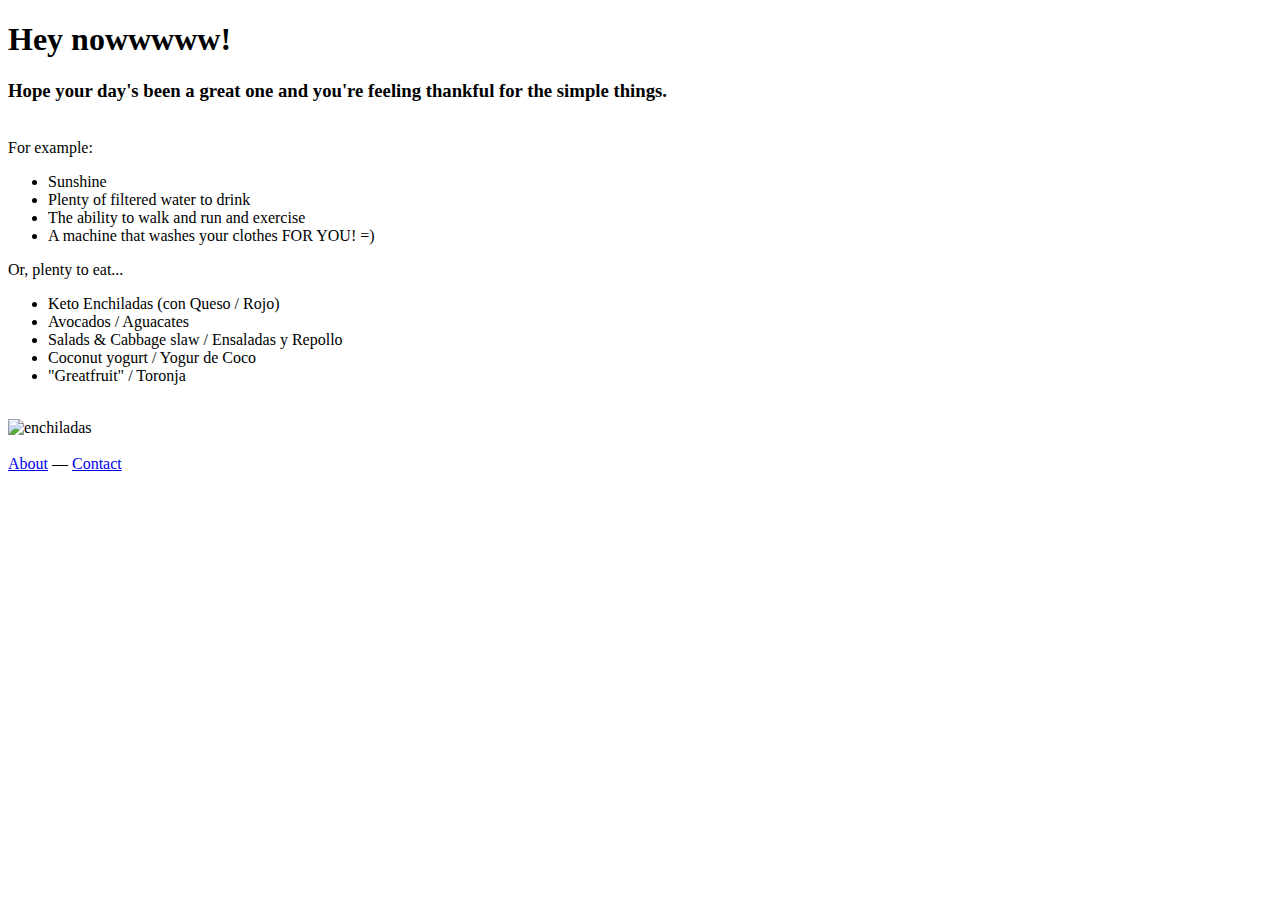
==== index.html @ f2673e80 "3 simple pages" ====
<!DOCTYPE html>
<html lang="en">
<head>
    <meta charset="UTF-8">
    <meta http-equiv="X-UA-Compatible" content="IE=edge">
    <meta name="viewport" content="width=device-width, initial-scale=1.0">
    <title>Here and Now</title>
</head>

<body>
    
    <h1>Hey nowwwww!</h1>
    <h3>Hope your day's been a great one and you're feeling thankful for the simple things.</h3>
    
    <br>

    For example:
    <ul>
        <li>Sunshine</li>
        <li>Plenty of filtered water to drink</li>
        <li>The ability to walk and run and exercise</li>
        <li>A machine that washes your clothes FOR YOU! =)</li>
    </ul>

    Or, plenty to eat...
    <ul>
        <li>Keto Enchiladas (con Queso / Rojo)</li>
        <li>Avocados / Aguacates</li>
        <li>Salads & Cabbage slaw / Ensaladas y Repollo</li>
        <li>Coconut yogurt / Yogur de Coco</li>
        <li>"Greatfruit" / Toronja</li>
    </ul>

    <br>

    <img src="https://comidamexicana.online/wp-content/uploads/receta-de-enchiladas-rojas.jpg" 
        style="max-width: 300px" alt="enchiladas">

    <br><br>
    <a href="about.html">About</a> — <a href="contact.html">Contact</a>
    
</body>
</html>
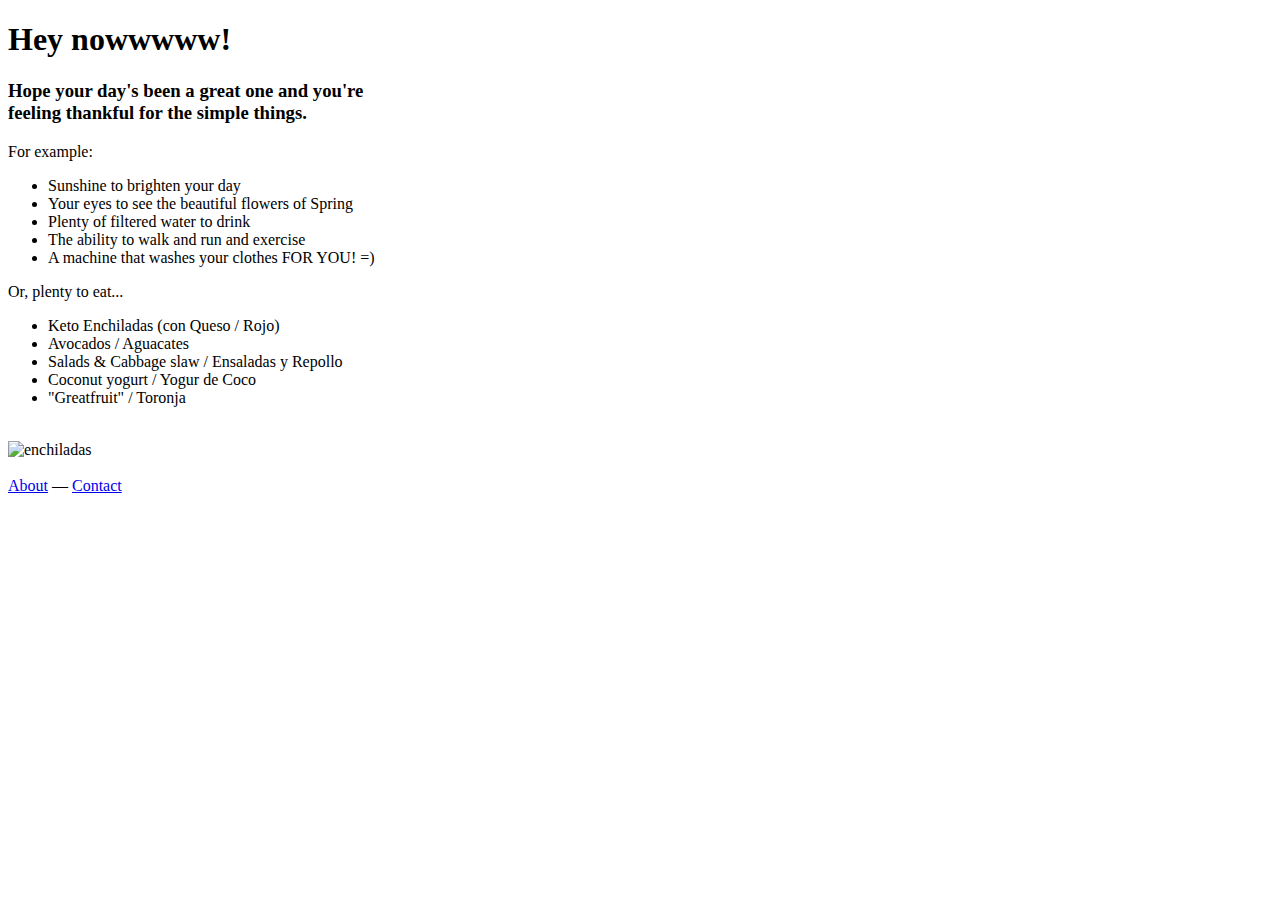
==== commit 34158a08: "small tweaks" ====
--- a/index.html
+++ b/index.html
@@ -4,19 +4,19 @@
     <meta charset="UTF-8">
     <meta http-equiv="X-UA-Compatible" content="IE=edge">
     <meta name="viewport" content="width=device-width, initial-scale=1.0">
+    <link rel="stylesheet" href="styles.css">
     <title>Here and Now</title>
 </head>
 
 <body>
     
     <h1>Hey nowwwww!</h1>
-    <h3>Hope your day's been a great one and you're feeling thankful for the simple things.</h3>
-    
-    <br>
+    <h3>Hope your day's been a great one and you're<br>feeling thankful for the simple things.</h3>
 
     For example:
     <ul>
-        <li>Sunshine</li>
+        <li>Sunshine to brighten your day</li>
+        <li>Your eyes to see the beautiful flowers of Spring</li>
         <li>Plenty of filtered water to drink</li>
         <li>The ability to walk and run and exercise</li>
         <li>A machine that washes your clothes FOR YOU! =)</li>
